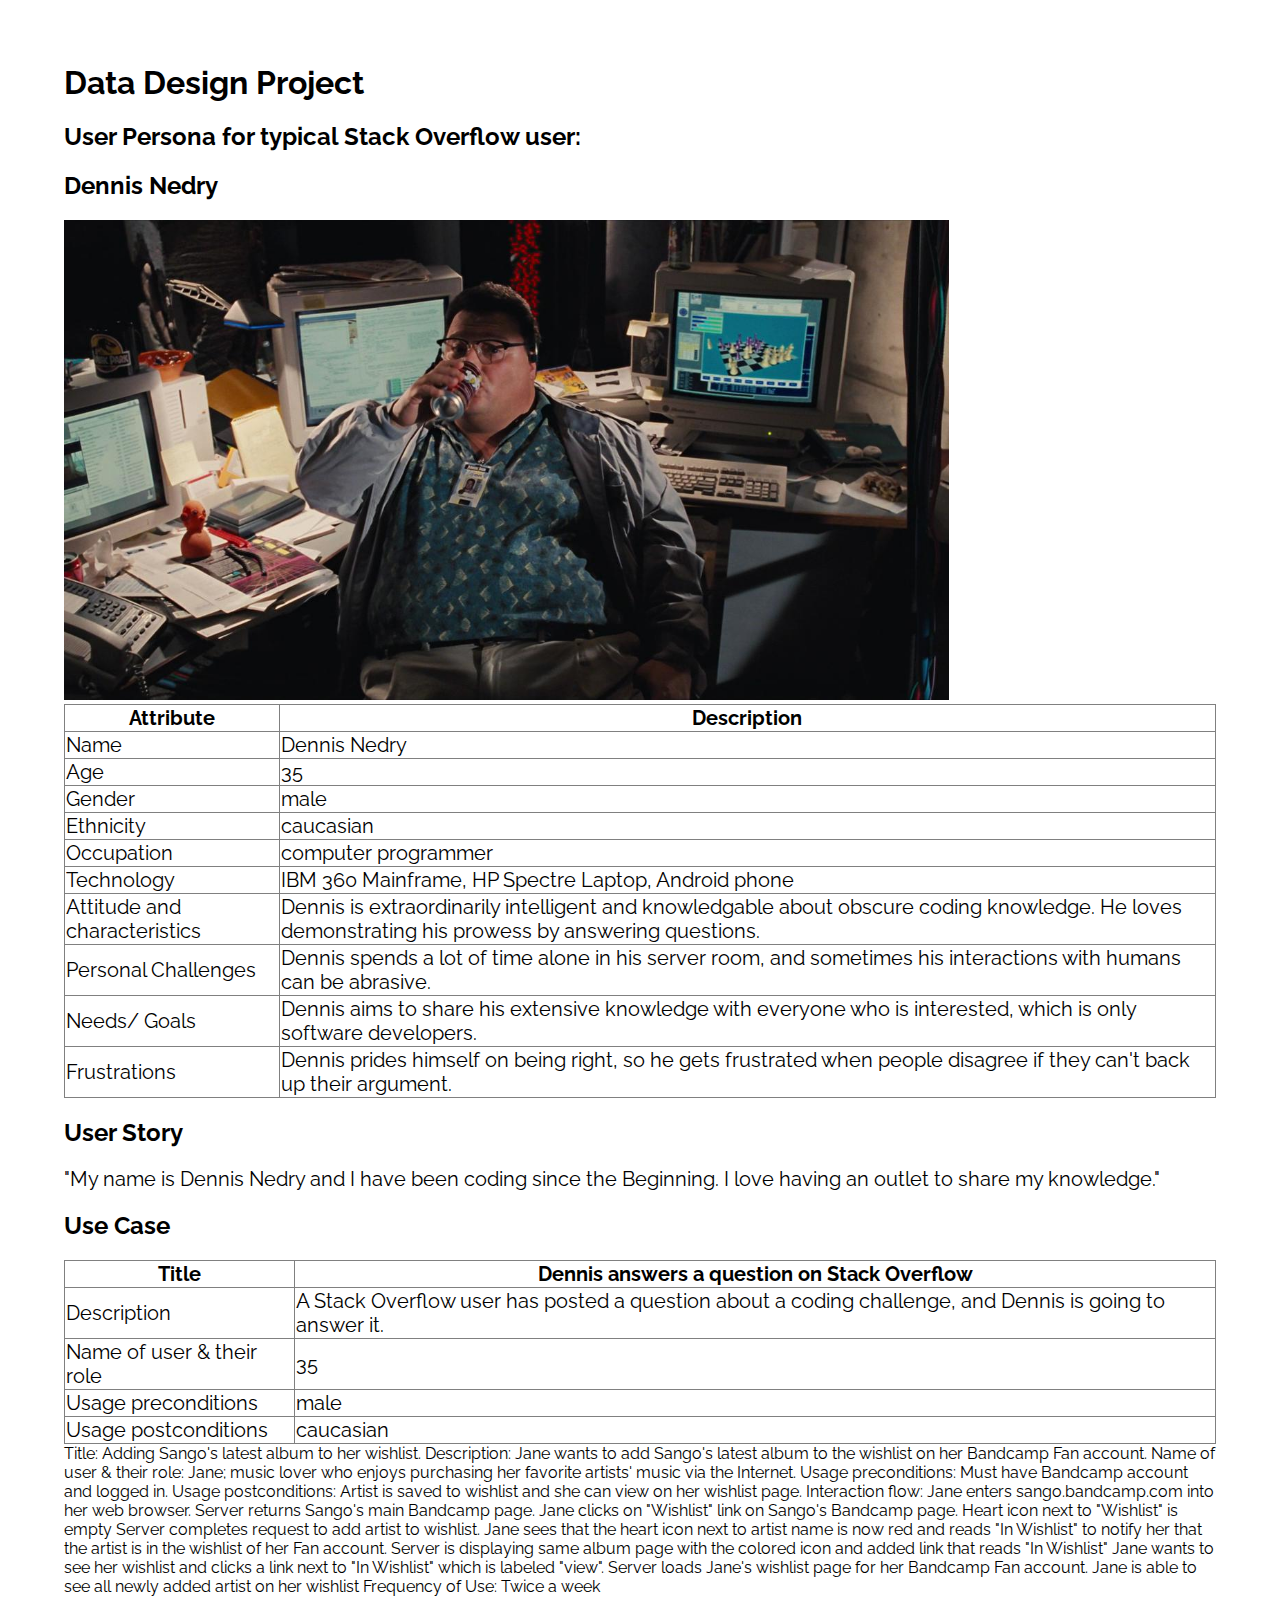
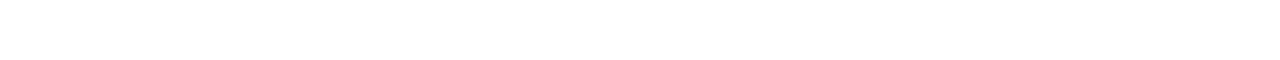
==== epic/dennis-nedry.html @ 60130896 "Added html content and some basic styling." ====
<!DOCTYPE html>
<html lang="en" dir="ltr">
  <head>
    <meta charset="utf-8">
    <title>Persona: Dennis Nedry</title>
    <link rel="stylesheet" href="./style.css">
    <link href="https://fonts.googleapis.com/css?family=Raleway:400,700" rel="stylesheet"/>
  </head>
  
  <body>
    <h1>Data Design Project</h1>
    <h2>User Persona for typical Stack Overflow user:</h2>
    <h2>Dennis Nedry</h2>
    <img src="dennis-nedry.jpg" alt="Dennis Nedry at his desk">
    
    <table>
      <tr>
        <th>Attribute</th>
        <th>Description</th>   
      </tr>
      <tr>
        <td>Name</td>
        <td>Dennis Nedry</td> 
      </tr>
      <tr>
        <td>Age</td>
        <td>35</td> 
      </tr>
      <tr>
        <td>Gender</td>
        <td>male</td> 
      </tr>
      <tr>
        <td>Ethnicity</td>
        <td>caucasian</td> 
      </tr>
      <tr>
        <td>Occupation</td>
        <td>computer programmer</td> 
      </tr>
      <tr>
        <td>Technology</td>
        <td>IBM 360 Mainframe, HP Spectre Laptop, Android phone</td> 
      </tr>
      <tr>
        <td>Attitude and characteristics</td>
        <td>Dennis is extraordinarily intelligent and knowledgable about obscure coding knowledge. He loves demonstrating his prowess by answering questions.</td> 
      </tr>
      <tr>
        <td>Personal Challenges</td>
        <td>Dennis spends a lot of time alone in his server room, and sometimes his interactions with humans can be abrasive.</td> 
      </tr>
      <tr>
        <td>Needs/ Goals</td>
        <td>Dennis aims to share his extensive knowledge with everyone who is interested, which is only software developers.</td> 
      </tr>
      <tr>
        <td>Frustrations</td>
        <td>Dennis prides himself on being right, so he gets frustrated when people disagree if they can't back up their argument.</td> 
      </tr>
    </table>
    
    <h2>User Story</h2>
    <p>"My name is Dennis Nedry and I have been coding since the Beginning. I love having an outlet to share my knowledge."</p>
    
    <h2>Use Case</h2>
    <table>
      <tr>
        <th>Title</th>
        <th>Dennis answers a question on Stack Overflow</th>   
      </tr>
      <tr>
        <td>Description</td>
        <td>A Stack Overflow user has posted a question about a coding challenge, and Dennis is going to answer it.</td> 
      </tr>
      <tr>
        <td>Name of user & their role</td>
        <td>35</td> 
      </tr>
      <tr>
        <td>Usage preconditions</td>
        <td>male</td> 
      </tr>
      <tr>
        <td>Usage postconditions</td>
        <td>caucasian</td> 
      </tr>
    </table>
Title: Adding Sango's latest album to her wishlist.

Description: Jane wants to add Sango's latest album to the wishlist on her Bandcamp Fan account.

Name of user & their role: Jane; music lover who enjoys purchasing her favorite artists' music via the Internet.

Usage preconditions: Must have Bandcamp account and logged in.

Usage postconditions: Artist is saved to wishlist and she can view on her wishlist page.

Interaction flow:

Jane enters sango.bandcamp.com into her web browser.
Server returns Sango's main Bandcamp page.
Jane clicks on "Wishlist" link on Sango's Bandcamp page. Heart icon next to "Wishlist" is empty
Server completes request to add artist to wishlist.
Jane sees that the heart icon next to artist name is now red and reads "In Wishlist" to notify her that the artist is in the wishlist of her Fan account.
Server is displaying same album page with the colored icon and added link that reads "In Wishlist"
Jane wants to see her wishlist and clicks a link next to "In Wishlist" which is labeled "view".
Server loads Jane's wishlist page for her Bandcamp Fan account.
Jane is able to see all newly added artist on her wishlist
Frequency of Use: Twice a week
  </body>
</html>
---- epic/style.css ----
table, th, td {
  border: 1px solid grey;
  border-collapse: collapse;
  font-size: 1.25rem;
}

body {
  font-family: Raleway, sans-serif;
  margin: 4rem;
}

img {
  height: 30rem;
}

p {
  font-size: 1.25rem;
}
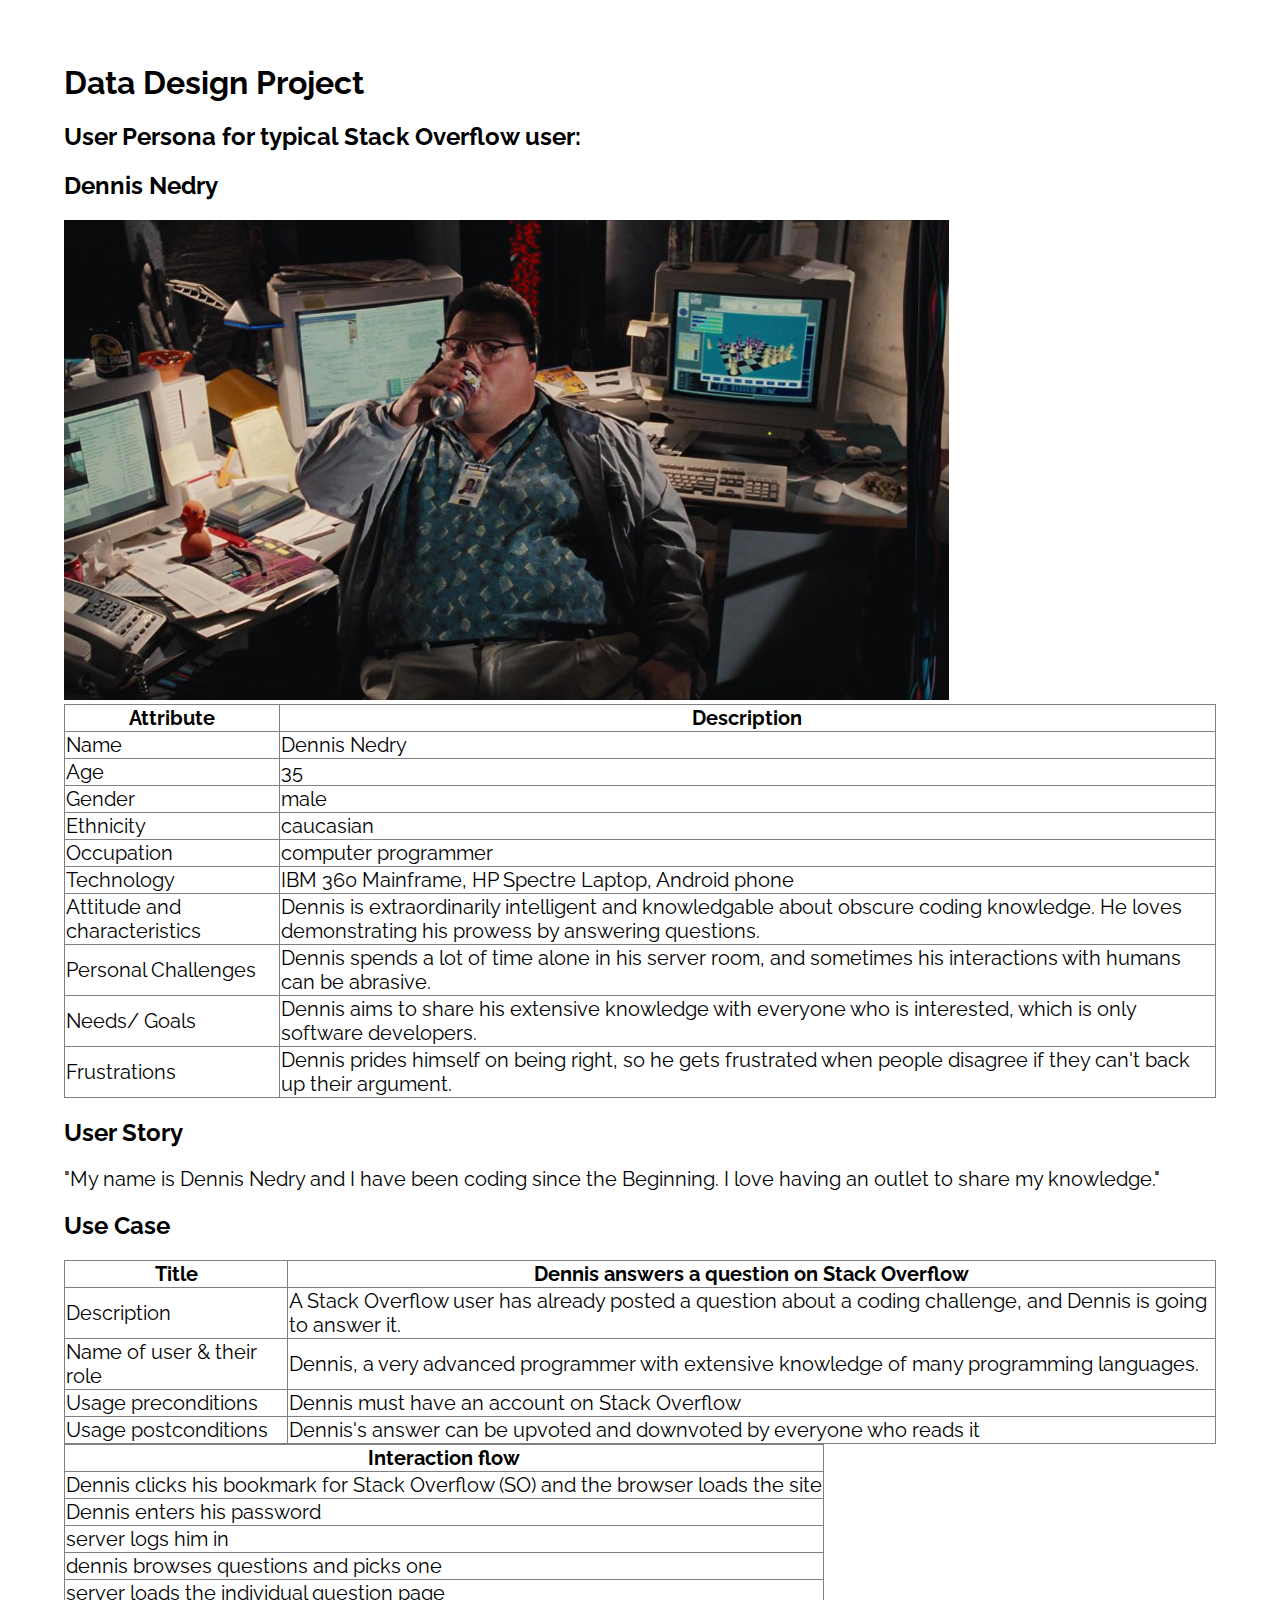
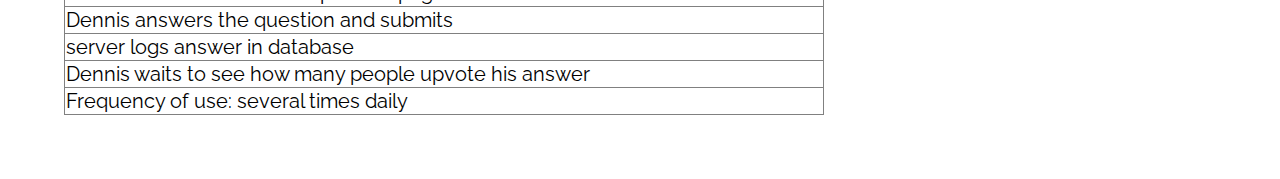
==== commit 50cfcfed: "Added interaction flow." ====
--- a/epic/dennis-nedry.html
+++ b/epic/dennis-nedry.html
@@ -71,42 +71,53 @@
       </tr>
       <tr>
         <td>Description</td>
-        <td>A Stack Overflow user has posted a question about a coding challenge, and Dennis is going to answer it.</td> 
+        <td>A Stack Overflow user has already posted a question about a coding challenge, and Dennis is going to answer it.</td> 
       </tr>
       <tr>
         <td>Name of user & their role</td>
-        <td>35</td> 
+        <td>Dennis, a very advanced programmer with extensive knowledge of many programming languages.</td> 
       </tr>
       <tr>
         <td>Usage preconditions</td>
-        <td>male</td> 
+        <td>Dennis must have an account on Stack Overflow</td> 
       </tr>
       <tr>
         <td>Usage postconditions</td>
-        <td>caucasian</td> 
+        <td>Dennis's answer can be upvoted and downvoted by everyone who reads it</td> 
       </tr>
     </table>
-Title: Adding Sango's latest album to her wishlist.
 
-Description: Jane wants to add Sango's latest album to the wishlist on her Bandcamp Fan account.
-
-Name of user & their role: Jane; music lover who enjoys purchasing her favorite artists' music via the Internet.
-
-Usage preconditions: Must have Bandcamp account and logged in.
-
-Usage postconditions: Artist is saved to wishlist and she can view on her wishlist page.
-
-Interaction flow:
-
-Jane enters sango.bandcamp.com into her web browser.
-Server returns Sango's main Bandcamp page.
-Jane clicks on "Wishlist" link on Sango's Bandcamp page. Heart icon next to "Wishlist" is empty
-Server completes request to add artist to wishlist.
-Jane sees that the heart icon next to artist name is now red and reads "In Wishlist" to notify her that the artist is in the wishlist of her Fan account.
-Server is displaying same album page with the colored icon and added link that reads "In Wishlist"
-Jane wants to see her wishlist and clicks a link next to "In Wishlist" which is labeled "view".
-Server loads Jane's wishlist page for her Bandcamp Fan account.
-Jane is able to see all newly added artist on her wishlist
-Frequency of Use: Twice a week
+    <table>
+      <tr>
+        <th>Interaction flow</th>   
+      </tr>
+      <tr>
+        <td>Dennis clicks his bookmark for Stack Overflow (SO) and the browser loads the site</td>
+      </tr>
+      <tr>
+        <td>Dennis enters his password</td>
+      </tr>
+      <tr>
+        <td>server logs him in</td>
+      </tr>
+      <tr>
+        <td>dennis browses questions and picks one</td>
+      </tr>
+      <tr>
+        <td>server loads the individual question page</td>
+      </tr>
+      <tr>
+        <td>Dennis answers the question and submits</td>
+      </tr>
+      <tr>
+        <td>server logs answer in database</td>
+      </tr>
+      <tr>
+        <td>Dennis waits to see how many people upvote his answer</td>
+      </tr>
+      <tr>
+        <td>Frequency of use: several times daily</td>
+      </tr>
+    </table>
   </body>
 </html>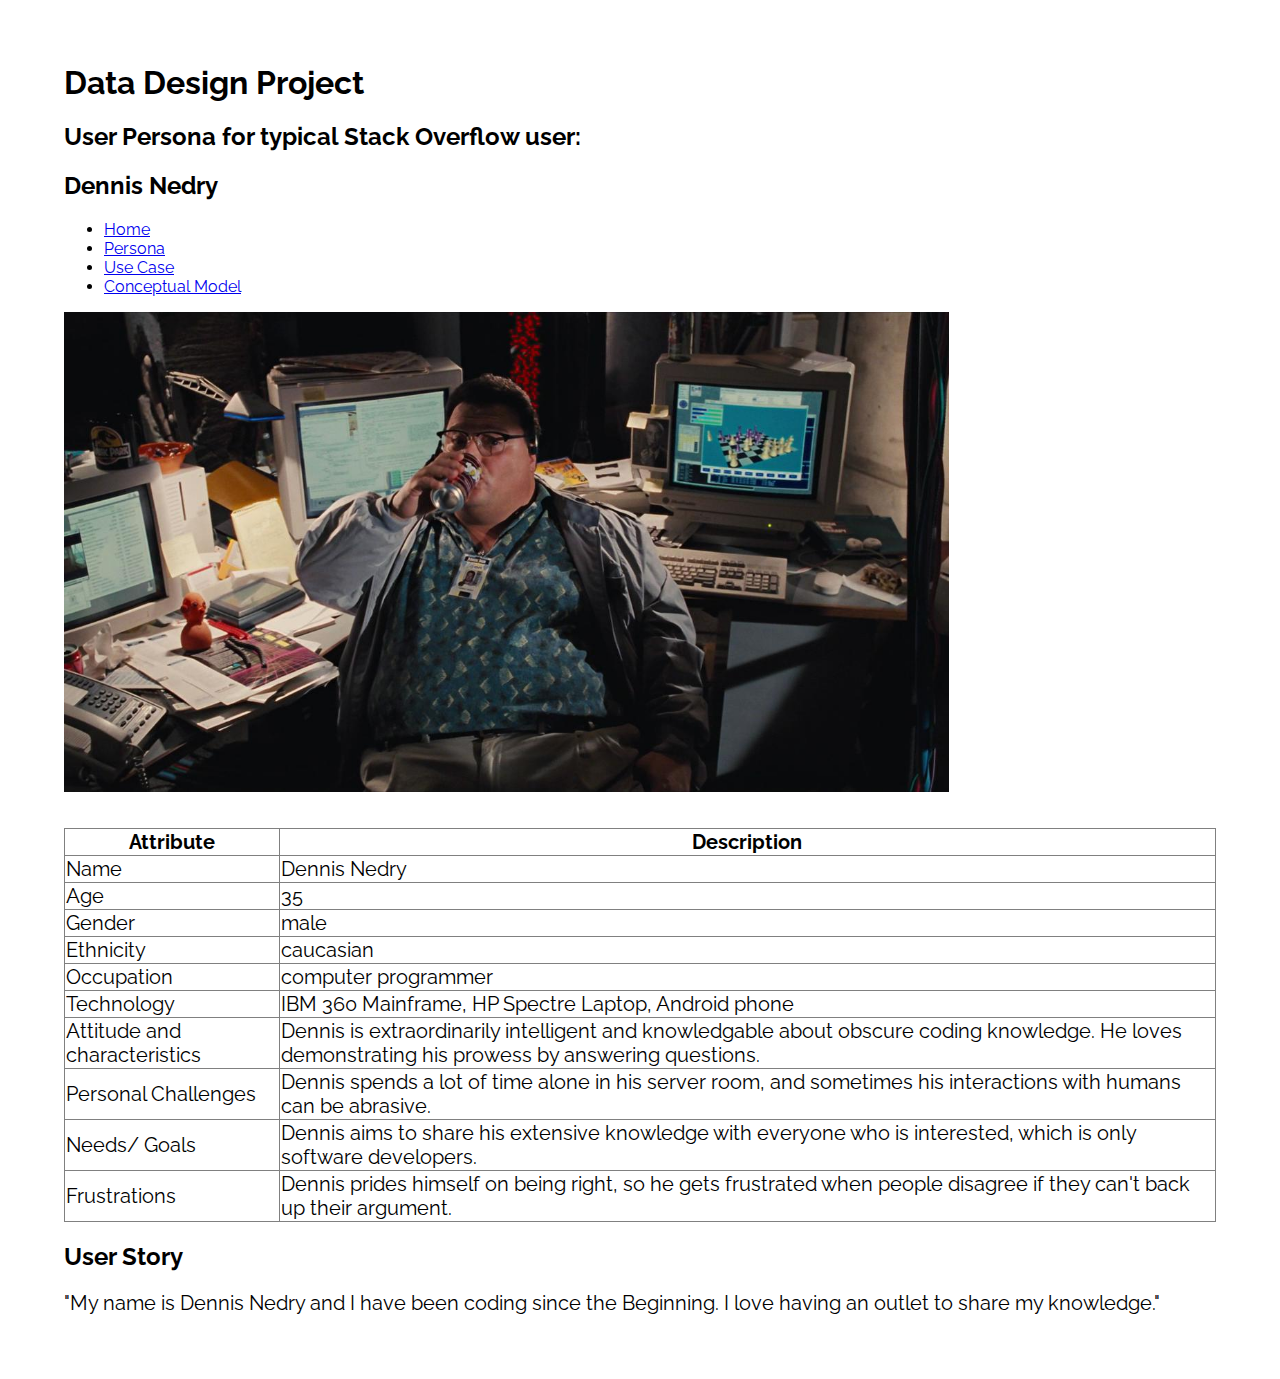
==== commit a213f256: "Added nav menu." ====
--- a/epic/dennis-nedry.html
+++ b/epic/dennis-nedry.html
@@ -11,6 +11,14 @@
     <h1>Data Design Project</h1>
     <h2>User Persona for typical Stack Overflow user:</h2>
     <h2>Dennis Nedry</h2>
+    
+    <ul>
+      <li><a href="./index.html">Home</a></li>
+      <li><a href="./dennis-nedry.html">Persona</a></li>
+      <li><a href="./use-case.html">Use Case</a></li>
+      <li><a href="./conceptual-model.html">Conceptual Model</a></li>
+    </ul>
+    
     <img src="dennis-nedry.jpg" alt="Dennis Nedry at his desk">
     
     <table>
@@ -63,61 +71,5 @@
     <h2>User Story</h2>
     <p>"My name is Dennis Nedry and I have been coding since the Beginning. I love having an outlet to share my knowledge."</p>
     
-    <h2>Use Case</h2>
-    <table>
-      <tr>
-        <th>Title</th>
-        <th>Dennis answers a question on Stack Overflow</th>   
-      </tr>
-      <tr>
-        <td>Description</td>
-        <td>A Stack Overflow user has already posted a question about a coding challenge, and Dennis is going to answer it.</td> 
-      </tr>
-      <tr>
-        <td>Name of user & their role</td>
-        <td>Dennis, a very advanced programmer with extensive knowledge of many programming languages.</td> 
-      </tr>
-      <tr>
-        <td>Usage preconditions</td>
-        <td>Dennis must have an account on Stack Overflow</td> 
-      </tr>
-      <tr>
-        <td>Usage postconditions</td>
-        <td>Dennis's answer can be upvoted and downvoted by everyone who reads it</td> 
-      </tr>
-    </table>
-
-    <table>
-      <tr>
-        <th>Interaction flow</th>   
-      </tr>
-      <tr>
-        <td>Dennis clicks his bookmark for Stack Overflow (SO) and the browser loads the site</td>
-      </tr>
-      <tr>
-        <td>Dennis enters his password</td>
-      </tr>
-      <tr>
-        <td>server logs him in</td>
-      </tr>
-      <tr>
-        <td>dennis browses questions and picks one</td>
-      </tr>
-      <tr>
-        <td>server loads the individual question page</td>
-      </tr>
-      <tr>
-        <td>Dennis answers the question and submits</td>
-      </tr>
-      <tr>
-        <td>server logs answer in database</td>
-      </tr>
-      <tr>
-        <td>Dennis waits to see how many people upvote his answer</td>
-      </tr>
-      <tr>
-        <td>Frequency of use: several times daily</td>
-      </tr>
-    </table>
   </body>
 </html>--- a/epic/style.css
+++ b/epic/style.css
@@ -17,3 +17,7 @@
   font-size: 1.25rem;
 }
 
+table {
+  margin-top: 2rem;
+}
+
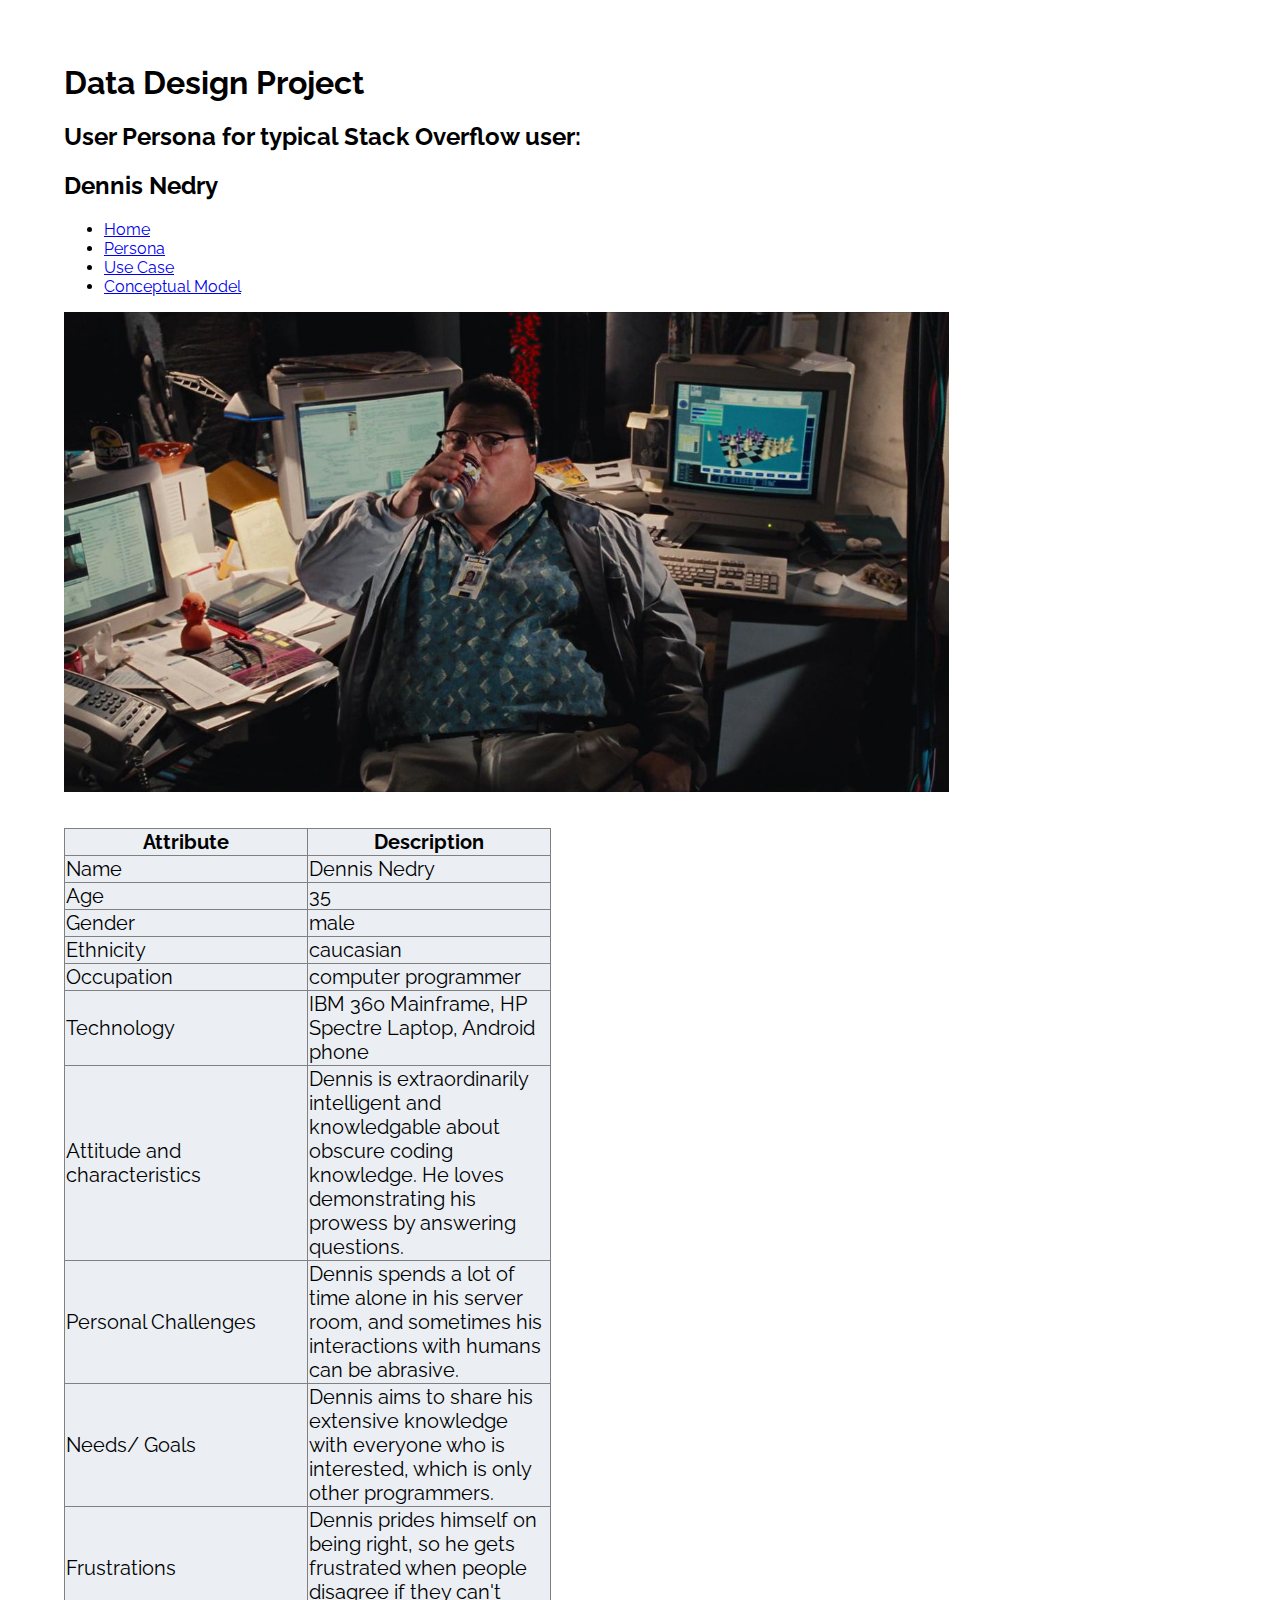
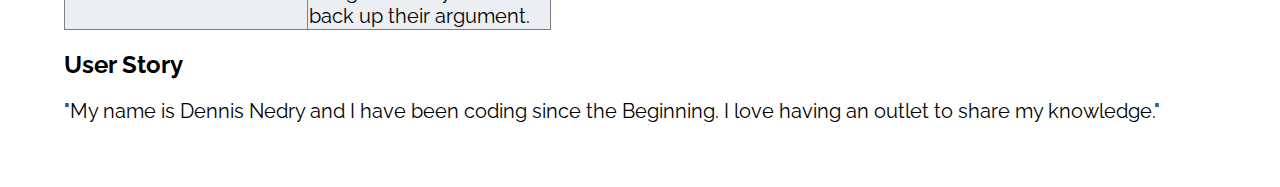
==== commit a230be0f: "More minor tweaks of css." ====
--- a/epic/dennis-nedry.html
+++ b/epic/dennis-nedry.html
@@ -60,7 +60,7 @@
       </tr>
       <tr>
         <td>Needs/ Goals</td>
-        <td>Dennis aims to share his extensive knowledge with everyone who is interested, which is only software developers.</td> 
+        <td>Dennis aims to share his extensive knowledge with everyone who is interested, which is only other programmers.</td> 
       </tr>
       <tr>
         <td>Frustrations</td>
--- a/epic/style.css
+++ b/epic/style.css
@@ -2,6 +2,22 @@
   border: 1px solid grey;
   border-collapse: collapse;
   font-size: 1.25rem;
+}
+
+table {
+  margin-top: 2rem;
+  background-color: #ebeff4;
+}
+
+.tableHead {
+  font-weight: bold;
+  font-size: 26px;
+  color: #626466;
+  text-align: center;
+}
+
+td {
+  width: 15rem;
 }
 
 body {
@@ -17,7 +33,7 @@
   font-size: 1.25rem;
 }
 
-table {
-  margin-top: 2rem;
+.singleColumn {
+  width: 30rem;
 }
 
